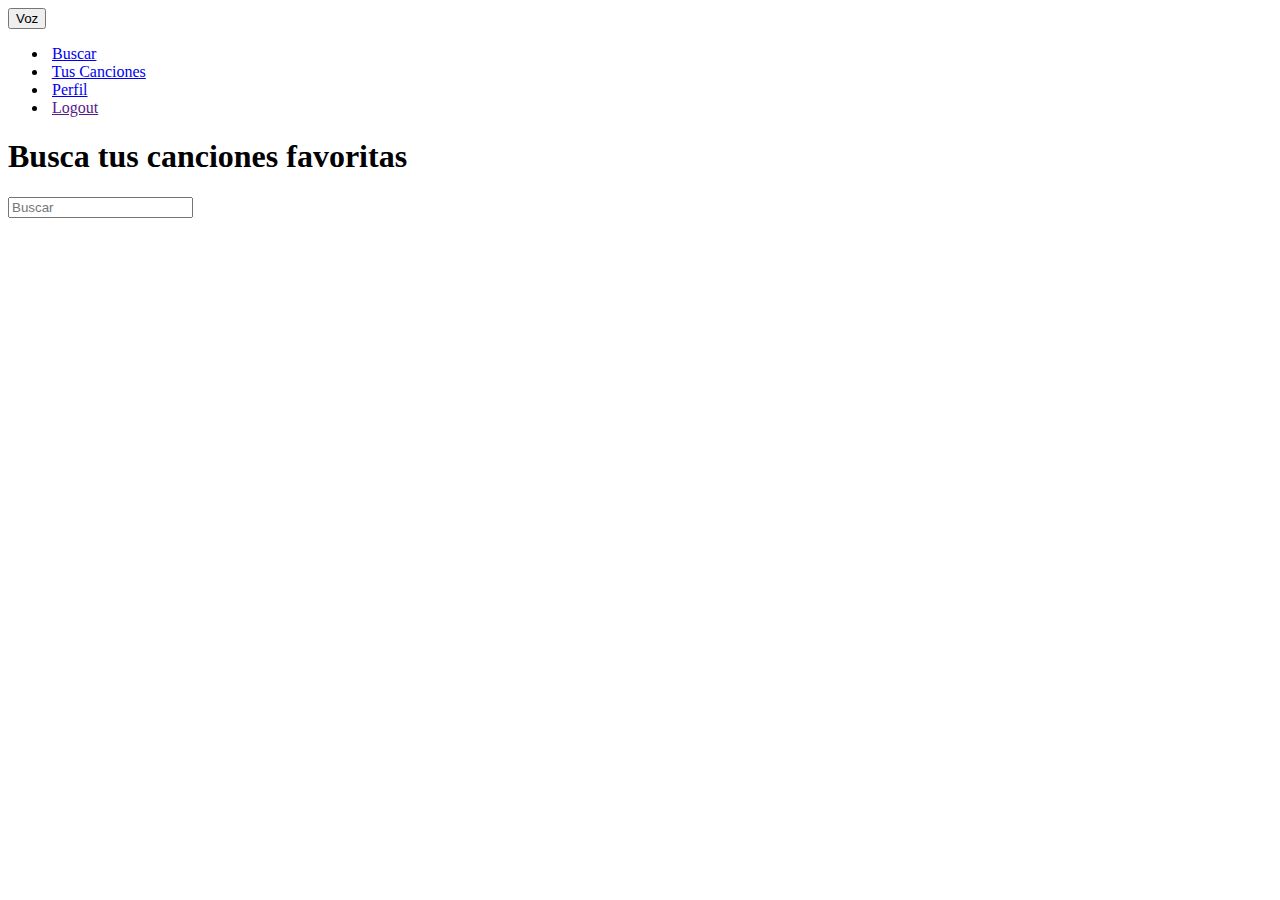
==== lista.html @ a3a86678 "Agregada busqueda por voz" ====
<!DOCTYPE html>
<html>
  <head>
    <meta charset="utf-8">
    <meta name="viewport" content="width=device-width, initial-scale=1">
    <title>Buscar</title>

  <link rel="stylesheet" href="css/style.css">
  <link rel="stylesheet" href="css/alertify.core.css" />
  <link rel="stylesheet" href="css/alertify.bootstrap.css" />
  </head>
  <body>

    <div class="wrapper">
      <header style="position: relative; z-index: 5;">
        <nav id="menu">
          <a class="nav-mobile" id="nav-mobile" href="#"></a>
          <button id="voz">Voz</button>
          <ul>
             <li>
              <img src="images/buscar.png" alt="">
              <a href="lista.html">Buscar</a>
            </li>
             <li>
            <img src="images/logout.png" alt="">
              <a href="canciones.html">Tus Canciones</a>
            </li>

            <li>
           <img src="images/perfil.png" alt="">
             <a href="perfil.html">Perfil</a>
           </li>
            <li>
              <img src="images/logout.png" alt="">
              <a href="" id="logout">Logout</a>
          </ul>
        </nav>
      </header>

        <section id="tracklist">
          <h1 id="busca">Busca tus canciones favoritas</h1>
          <input placeholder="Buscar" type="text" name="buscar" id="busqueda" />
          <div id="contenedorListas">
          <ul id="listaCancionesSC">
          </ul>

          <ul id="listaCancionesYT">
          </ul>

          <ul id="listaCancionesSP">

          </ul>
          </div>
        </section>

      </div>

  <script src="js/jquery-2.1.4.min.js"></script>
  <script src="js/alertify.min.js"></script>
  <script src="js/annyang.min.js"></script>  
  <script src="js/buscar.js"></script>
  <script src="js/voz.js"></script>
  <script src="js/desplegarMenu.js"></script>
  <script src="js/logout.js"></script>
  </body>
</html>
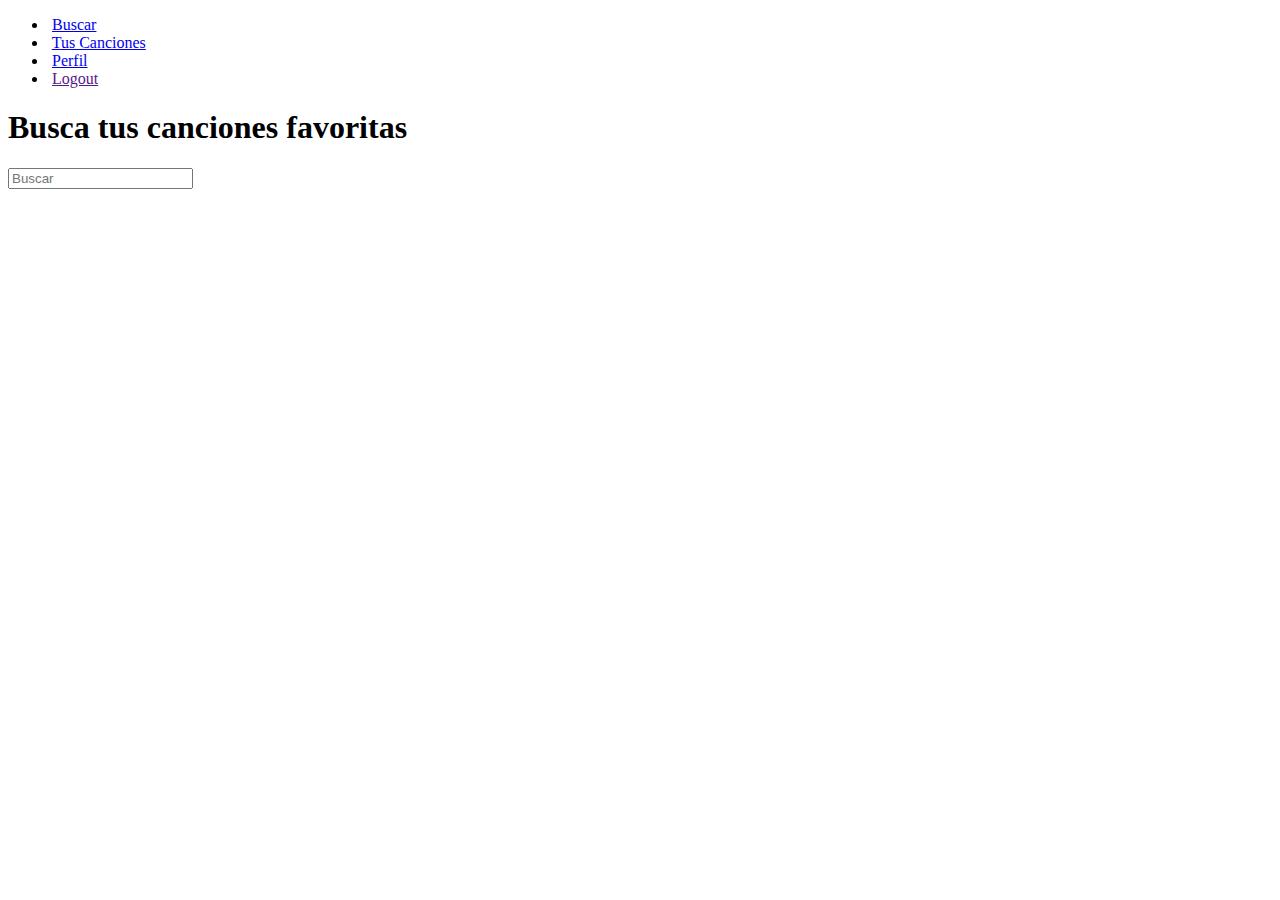
==== commit f1de6052: "Cambio de api" ====
--- a/lista.html
+++ b/lista.html
@@ -5,7 +5,7 @@
     <meta name="viewport" content="width=device-width, initial-scale=1">
     <title>Buscar</title>
 
-  <link rel="stylesheet" href="css/style.css">
+  <link rel="stylesheet" href="http://lpdelche.com/hl/css/style.min.css">
   <link rel="stylesheet" href="css/alertify.core.css" />
   <link rel="stylesheet" href="css/alertify.bootstrap.css" />
   </head>
@@ -15,24 +15,23 @@
       <header style="position: relative; z-index: 5;">
         <nav id="menu">
           <a class="nav-mobile" id="nav-mobile" href="#"></a>
-          <button id="voz">Voz</button>
           <ul>
              <li>
-              <img src="images/buscar.png" alt="">
+              <img src="http://lpdelche.com/hl/images/buscar.png" alt="">
               <a href="lista.html">Buscar</a>
             </li>
              <li>
-            <img src="images/logout.png" alt="">
+            <img src="http://lpdelche.com/hl/images/logout.png" alt="">
               <a href="canciones.html">Tus Canciones</a>
             </li>
 
             <li>
-           <img src="images/perfil.png" alt="">
+           <img src="http://lpdelche.com/hl/images/perfil.png" alt="">
              <a href="perfil.html">Perfil</a>
            </li>
             <li>
-              <img src="images/logout.png" alt="">
-              <a href="" id="logout">Logout</a>
+              <img src="http://lpdelche.com/hl/images/logout.png" alt="">
+                <a href="" id="logout">Logout</a>
           </ul>
         </nav>
       </header>
@@ -57,10 +56,10 @@
 
   <script src="js/jquery-2.1.4.min.js"></script>
   <script src="js/alertify.min.js"></script>
-  <script src="js/annyang.min.js"></script>  
-  <script src="js/buscar.js"></script>
-  <script src="js/voz.js"></script>
-  <script src="js/desplegarMenu.js"></script>
-  <script src="js/logout.js"></script>
+  <script src="js/annyang.min.js"></script>
+  <script src="http://lpdelche.com/hl/js/buscar.min.js"></script>
+  <script src="http://lpdelche.com/hl/js/voz.min.js"></script>
+  <script src="http://lpdelche.com/hl/js/desplegarMenu.min.js"></script>
+  <script src="http://lpdelche.com/hl/js/logout.min.js"></script>
   </body>
 </html>
